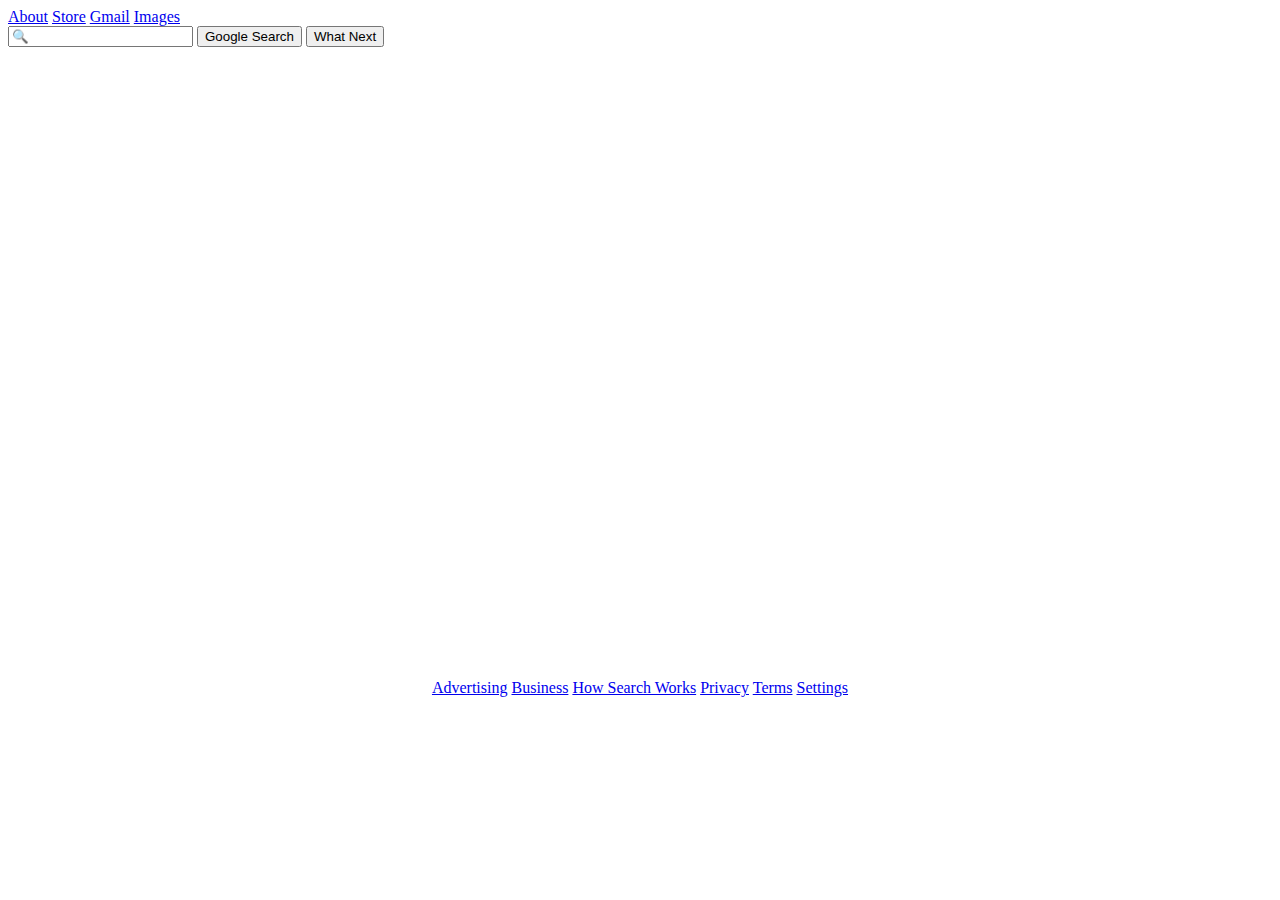
==== index.html @ 7e211daa "add index.html" ====
<!doctype html>

<html lang="en">
    

       
    <meta charset="utf-8">
    <meta name="viewport"
    content="width=device-width,
    initial-scale=1">
    
    <link rel="stylesheet"
    href="https://www.w3schools.com/w3css/3/w3.css">


    <title>Google</title>

    
  

    <nav class="w3-bar w3-white">
     <a href="about" class="w3-button w3-bar-item"> About</a>
     <a href="store" class="w3-button w3-bar-item">Store</a>
     
     <a href="gmail" class="w3-button w3-bar-item">Gmail</a>
     <a href="images" class="w3-button w3-bar-item">Images</a>
    
    
    </nav>
    
  <body>
    <body style="background-color: white;> 

    
<img>



<img src="https://www.google.com/images/branding
/googlelogo/1x/googlelogo_color_272x92dp.png"
atl="The Google Logo" style="margin-top: 20%; margin-left: 30%;"
: 2px" width="272" height="92">
</body>




<input type="text" placeholder="&#128269;">



<label for="google search">
    <input id="google search" value="Google Search" type="button"
    name="Google search" >
    <label for="what next">
        <input id="what next" value="What Next" type="button"
        name="What Next">
    </label>
    
  
</label>
 
  </body>
  <footer>
    <p style="text-align:center;
    margin-top: 50%; "
    <nav class="w3-bar w3-white">
      <a href="advertising" class="w3-button w3-bar-item"> Advertising</a>
      <a href="business" class="w3-button w3-bar-item">Business</a>
      <a href="how search works" class="w3-button w3-bar-item">How Search Works</a>
      <a href="privacy" class="w3-button w3-bar-item">Privacy</a>
  <a href="terms" class="w3-button w3-bar-item">Terms</a>
  <a href="settings" class="w3-button w3-bar-item">Settings</a>
    </p>
  </footer>
</style>
</html>
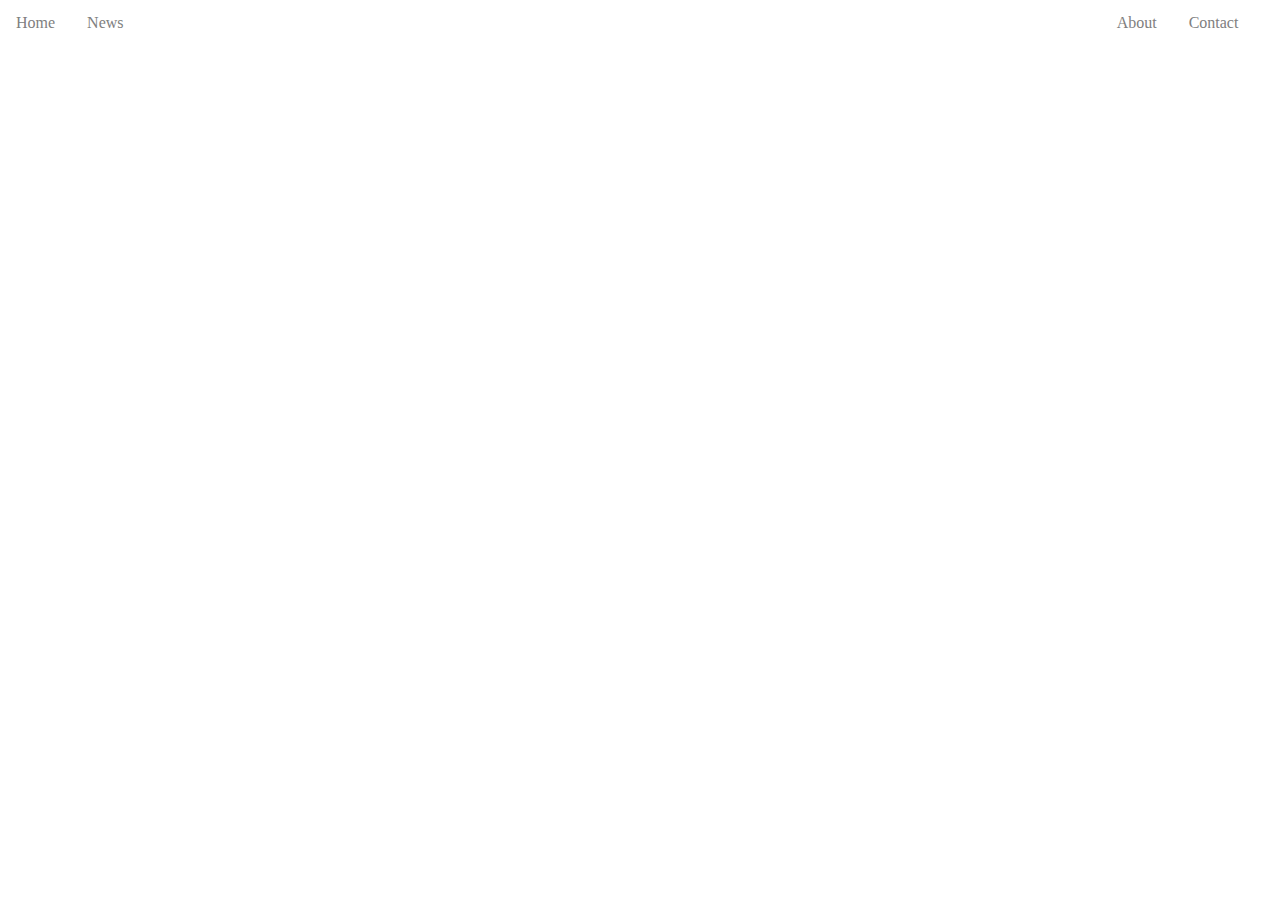
==== commit 846e3d03: "index.html" ====
--- a/index.html
+++ b/index.html
@@ -1,77 +1,92 @@
-<!doctype html>
-
-<html lang="en">
+ <!DOCTYPE html>
+    <html>
+    <head>
+    <style>
+    body {margin:0;}
     
-
-       
-    <meta charset="utf-8">
-    <meta name="viewport"
-    content="width=device-width,
-    initial-scale=1">
+    ul {
+      list-style-type: none;
+      margin: 0;
+      padding: 0;
+      overflow: hidden;
+      background-color: #FFFFFF;
+      position: fixed;
+      bottom: 1;
+      width: 98%;
+    }
     
-    <link rel="stylesheet"
-    href="https://www.w3schools.com/w3css/3/w3.css">
-
-
-    <title>Google</title>
-
+    li {
+      float: left;
+    }
     
-  
-
-    <nav class="w3-bar w3-white">
-     <a href="about" class="w3-button w3-bar-item"> About</a>
-     <a href="store" class="w3-button w3-bar-item">Store</a>
-     
-     <a href="gmail" class="w3-button w3-bar-item">Gmail</a>
-     <a href="images" class="w3-button w3-bar-item">Images</a>
+    li a {
+      display: block;
+      color: grey;
+      text-align: center;
+      padding: 14px 16px;
+      text-decoration: none;
+    }
+    
+    li a:hover:not(.active) {
+      background-color: #FFFFFF;
+    }
+    
+    .active {
+      background-color: #FFFFFF;
+    }
+    </style>
+    </head>
+    <body>
+    
+    <ul>
+      <li><a class="active" href="#home">Home</a></li>
+      <li><a href="#news">News</a></li>
+      <li><a href="#contact">Contact</a></li>
+      <li><a href="#about">About</a></li>
+    </ul>
     
     
-    </nav>
+ <ul> 
+   <li><a href="default.asp">Home</a></li>
+   <li><a href="news.asp">News</a></li>
+   <li style="float:right"><a class="active" 
+    href="contact.asp">Contact</a></li>
+   <li style="float:right"><a class="active"
+     href="about.asp">About</a></li>
+ </ul> 
     
-  <body>
-    <body style="background-color: white;> 
-
-    
+  <body 
+    body style="background-color: white;
+  
 <img>
-
 
 
 <img src="https://www.google.com/images/branding
 /googlelogo/1x/googlelogo_color_272x92dp.png"
 atl="The Google Logo" style="margin-top: 20%; margin-left: 30%;"
 : 2px" width="272" height="92">
-</body>
+
+<input type="text" placeholder="&#128269;">
+
+<label for="google search">
+    <input id="google search" value="Google Search" type="button"
+    name="Google search" position:center;
+    <label for="what next">
+        <input id="what next" value="What Next" type="button"
+        name="What Next">
+
+
+    </label>
 
 
 
-
-<input type="text" placeholder="&#128269;">
+  </body>
+  <footer>
+    
+   
 
 
 
-<label for="google search">
-    <input id="google search" value="Google Search" type="button"
-    name="Google search" >
-    <label for="what next">
-        <input id="what next" value="What Next" type="button"
-        name="What Next">
-    </label>
-    
-  
-</label>
- 
-  </body>
-  <footer>
-    <p style="text-align:center;
-    margin-top: 50%; "
-    <nav class="w3-bar w3-white">
-      <a href="advertising" class="w3-button w3-bar-item"> Advertising</a>
-      <a href="business" class="w3-button w3-bar-item">Business</a>
-      <a href="how search works" class="w3-button w3-bar-item">How Search Works</a>
-      <a href="privacy" class="w3-button w3-bar-item">Privacy</a>
-  <a href="terms" class="w3-button w3-bar-item">Terms</a>
-  <a href="settings" class="w3-button w3-bar-item">Settings</a>
-    </p>
   </footer>
 </style>
 </html>